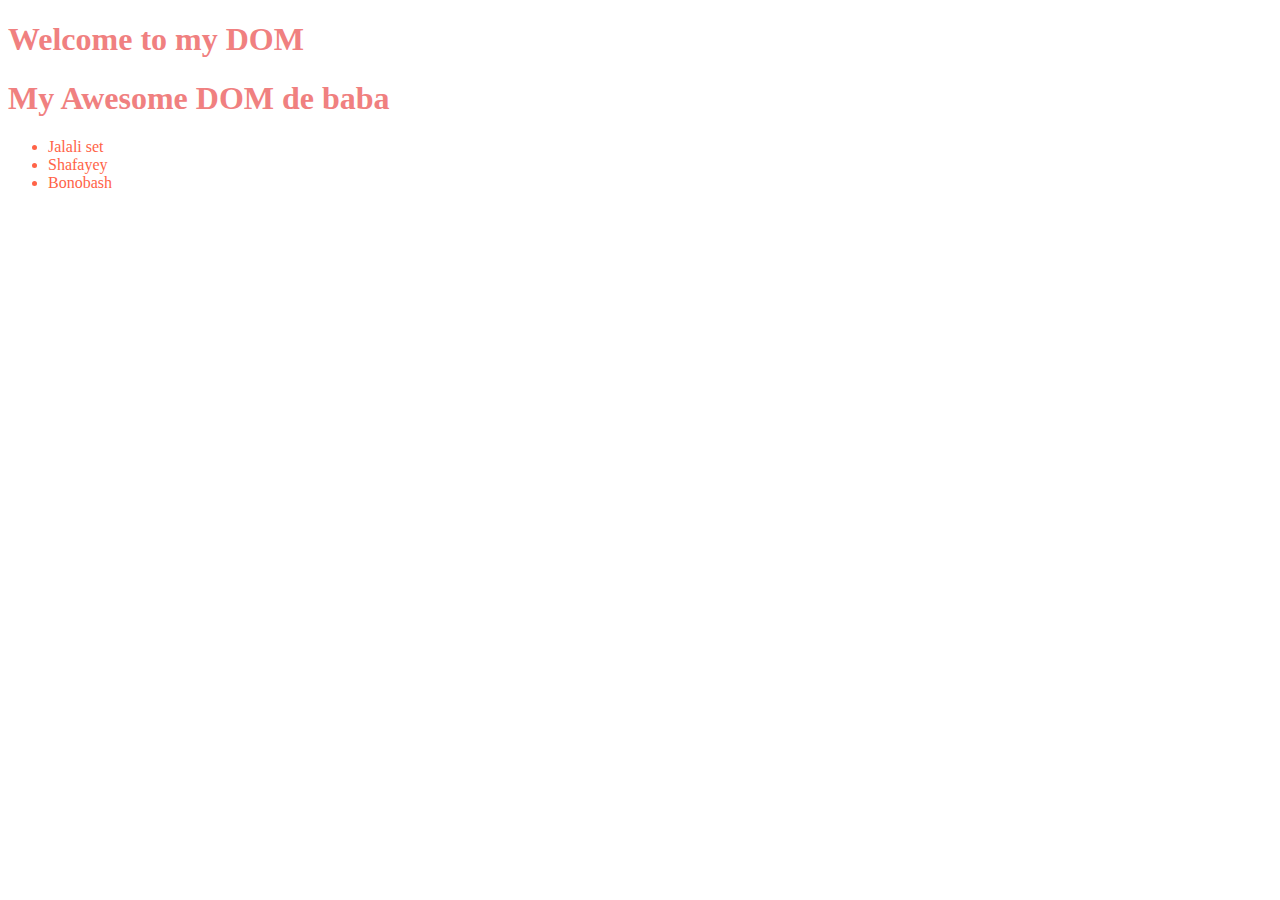
==== index.html @ ee763a3a "What Is Dom, Connect Your JS File With Html File" ====
<!DOCTYPE html>
<html lang="en">
<head>
    <meta charset="UTF-8">
    <meta name="viewport" content="width=device-width, initial-scale=1.0">
    <title>Tour of DOM</title>
    <link rel="stylesheet" href="./styles/styles.css">
    <style>
        li{
            color: tomato;
        }
    </style>
</head>
<body>
    <header>
        <h1>Welcome to my DOM</h1>
    </header>
    <main>
        <h1>My Awesome DOM de baba</h1>
        <ul>
            <li>Jalali set</li>
            <li>Shafayey</li>
            <li>Bonobash</li>
        </ul>
    </main>
    <script src="js/dom.js"></script>
    <script>
        console.log('adding js inside the html file')
    </script>
</body>
</html>
---- styles/styles.css ----
h1{
    color: lightcoral;
}
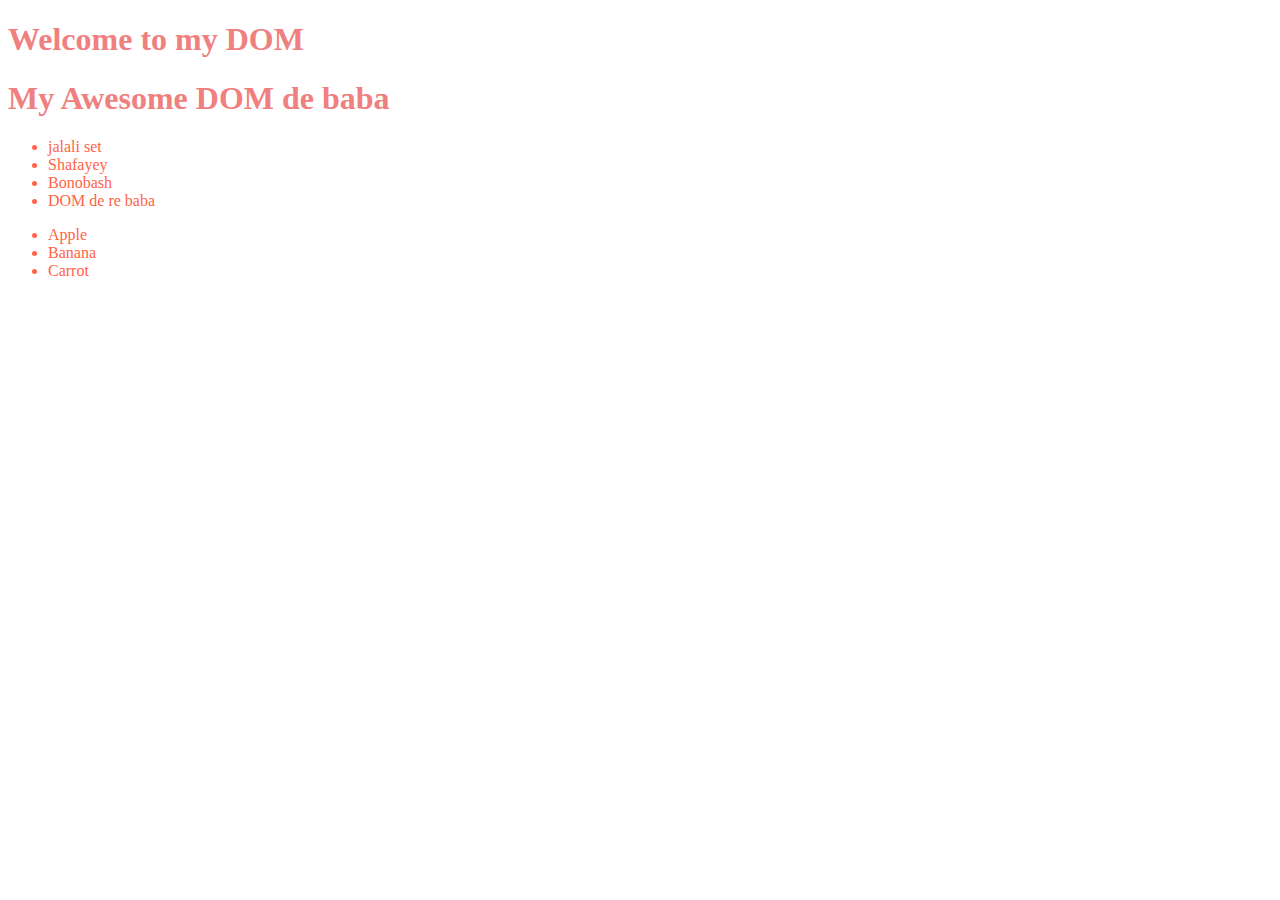
==== commit d7efe3d8: "Traversing Dom - GetElementsByTagName" ====
--- a/index.html
+++ b/index.html
@@ -1,31 +1,46 @@
 <!DOCTYPE html>
 <html lang="en">
-<head>
-    <meta charset="UTF-8">
-    <meta name="viewport" content="width=device-width, initial-scale=1.0">
-    <title>Tour of DOM</title>
-    <link rel="stylesheet" href="./styles/styles.css">
-    <style>
-        li{
-            color: tomato;
-        }
-    </style>
-</head>
-<body>
-    <header>
-        <h1>Welcome to my DOM</h1>
-    </header>
-    <main>
-        <h1>My Awesome DOM de baba</h1>
-        <ul>
-            <li>Jalali set</li>
-            <li>Shafayey</li>
-            <li>Bonobash</li>
-        </ul>
-    </main>
-    <script src="js/dom.js"></script>
-    <script>
-        console.log('adding js inside the html file')
-    </script>
-</body>
-</html>+    <head>
+        <meta charset="UTF-8" />
+        <meta name="viewport" content="width=device-width, initial-scale=1.0" />
+        <title>Tour of DOM</title>
+        <link rel="stylesheet" href="./styles/styles.css" />
+        <style>
+            li {
+                color: tomato;
+            }
+        </style>
+    </head>
+    <body>
+        <header>
+            <h1>Welcome to my DOM</h1>
+        </header>
+        <main>
+            <h1>My Awesome DOM de baba</h1>
+            <ul>
+                <li>jalali set</li>
+                <li>Shafayey</li>
+                <li>Bonobash</li>
+                <li>DOM de re baba</li>
+            </ul>
+            <ul>
+                <li>Apple</li>
+                <li>Banana</li>
+                <li>Carrot</li>
+            </ul>
+        </main>
+        <script src="js/dom.js"></script>
+        <script>
+            const liCollection = document.getElementsByTagName("li");
+            //   console.log(liCollection);
+            for (const li of liCollection) {
+                console.log(li.innerText);
+            }
+
+            const allHeadings = document.getElementsByTagName("h1");
+            for (const h1 of allHeadings) {
+                console.log(h1.innerText);
+            }
+        </script>
+    </body>
+</html>
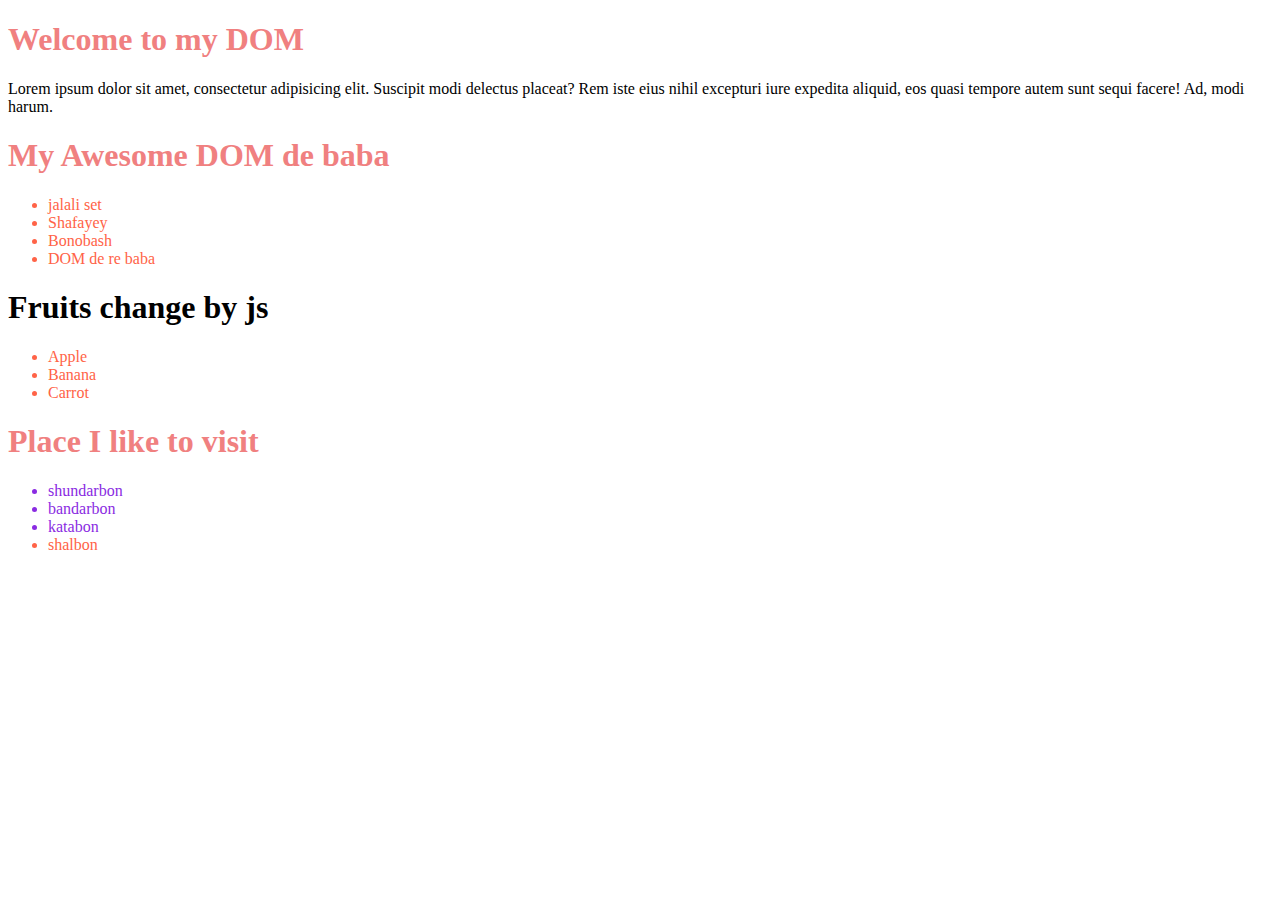
==== commit e95db867: "Traversing Dom - GetElementByClass VS GetElementById" ====
--- a/index.html
+++ b/index.html
@@ -9,11 +9,23 @@
             li {
                 color: tomato;
             }
+            #fruits-title {
+                color: black;
+            }
+            .important-places{
+                color: blueviolet;
+            }
         </style>
     </head>
     <body>
         <header>
             <h1>Welcome to my DOM</h1>
+            <p>
+                Lorem ipsum dolor sit amet, consectetur adipisicing elit.
+                Suscipit modi delectus placeat? Rem iste eius nihil excepturi
+                iure expedita aliquid, eos quasi tempore autem sunt sequi
+                facere! Ad, modi harum.
+            </p>
         </header>
         <main>
             <h1>My Awesome DOM de baba</h1>
@@ -23,23 +35,43 @@
                 <li>Bonobash</li>
                 <li>DOM de re baba</li>
             </ul>
-            <ul>
-                <li>Apple</li>
-                <li>Banana</li>
-                <li>Carrot</li>
-            </ul>
+            <section>
+                <h1 id="fruits-title">Fruits I like</h1>
+                <ul>
+                    <li>Apple</li>
+                    <li>Banana</li>
+                    <li>Carrot</li>
+                </ul>
+            </section>
+            <section>
+                <h1 id="places-title">Place I like to visit</h1>
+                <ul>
+                    <li class="important-places">shundarbon</li>
+                    <li class="important-places">bandarbon</li>
+                    <li class="important-places">katabon</li>
+                    <li class="other-place">shalbon</li>
+                </ul>
+            </section>
         </main>
         <script src="js/dom.js"></script>
         <script>
             const liCollection = document.getElementsByTagName("li");
             //   console.log(liCollection);
             for (const li of liCollection) {
-                console.log(li.innerText);
+                // console.log(li.innerText);
             }
 
             const allHeadings = document.getElementsByTagName("h1");
             for (const h1 of allHeadings) {
-                console.log(h1.innerText);
+                // console.log(h1.innerText);
+            }
+
+            const fruitsTitle = document.getElementById('fruits-title');
+            fruitsTitle.innerText = 'Fruits change by js';
+
+            const places = document.getElementsByClassName('important-places');
+            for(const place of places){
+            console.log(place.innerText);
             }
         </script>
     </body>
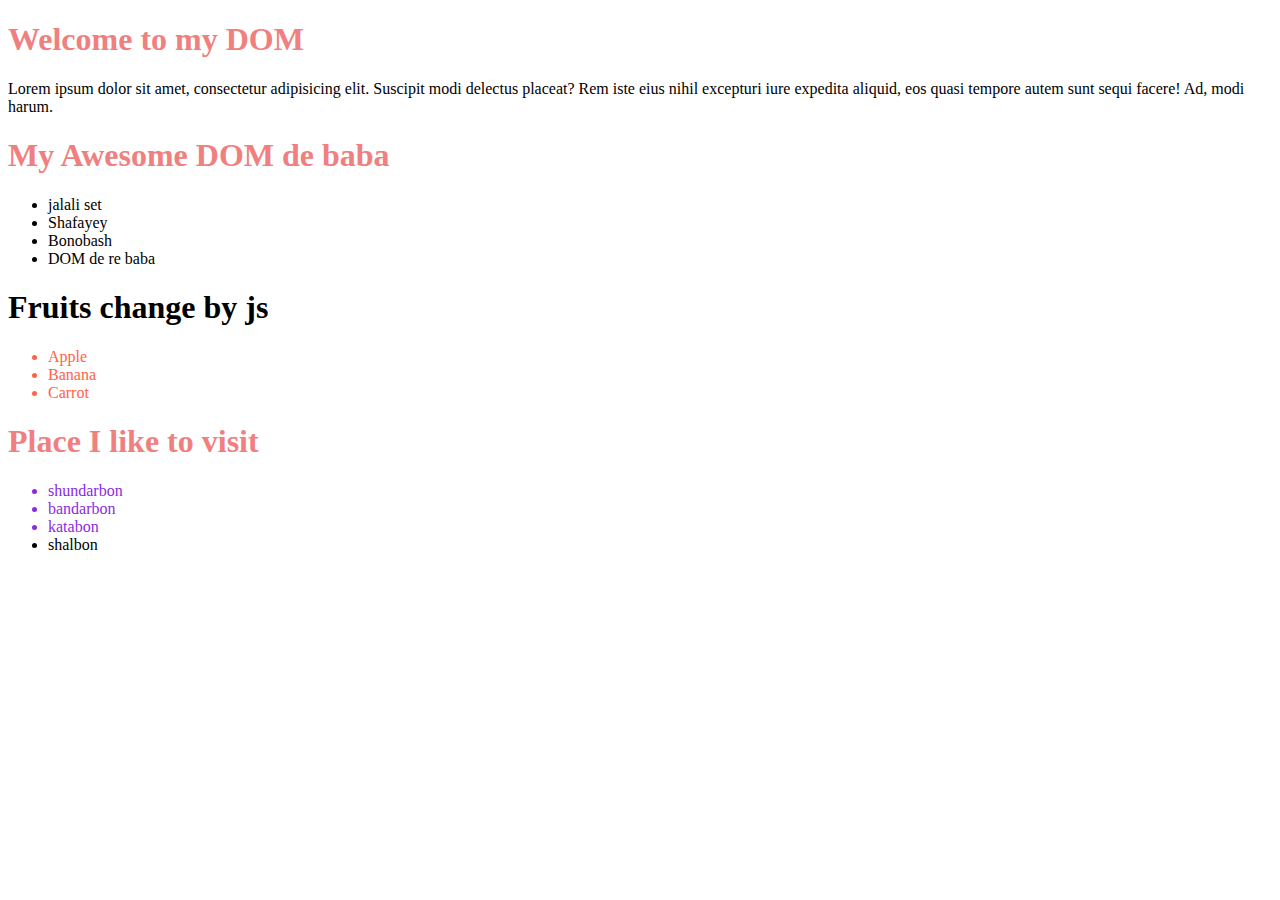
==== commit db4430e7: "Traversing Dom - GetElementByQuerySelector, QuerySelectorAll" ====
--- a/index.html
+++ b/index.html
@@ -6,7 +6,7 @@
         <title>Tour of DOM</title>
         <link rel="stylesheet" href="./styles/styles.css" />
         <style>
-            li {
+            .fruits-container li {
                 color: tomato;
             }
             #fruits-title {
@@ -35,7 +35,7 @@
                 <li>Bonobash</li>
                 <li>DOM de re baba</li>
             </ul>
-            <section>
+            <section class="fruits-container">
                 <h1 id="fruits-title">Fruits I like</h1>
                 <ul>
                     <li>Apple</li>
@@ -60,19 +60,29 @@
             for (const li of liCollection) {
                 // console.log(li.innerText);
             }
-
+            // option-1: getElementsByTagName
             const allHeadings = document.getElementsByTagName("h1");
             for (const h1 of allHeadings) {
                 // console.log(h1.innerText);
             }
 
+            // option-2: getElementById
             const fruitsTitle = document.getElementById('fruits-title');
             fruitsTitle.innerText = 'Fruits change by js';
 
+            // option-3: getElementsByClassName
             const places = document.getElementsByClassName('important-places');
             for(const place of places){
             console.log(place.innerText);
             }
+
+            // option-4: querySelector
+            // option-5: querySelectorAll
+            const someLi = document.querySelectorAll('.fruits-container li');
+            console.log(someLi);
+            for(const li of someLi){
+                console.log(li.innerText);
+            }
         </script>
     </body>
 </html>
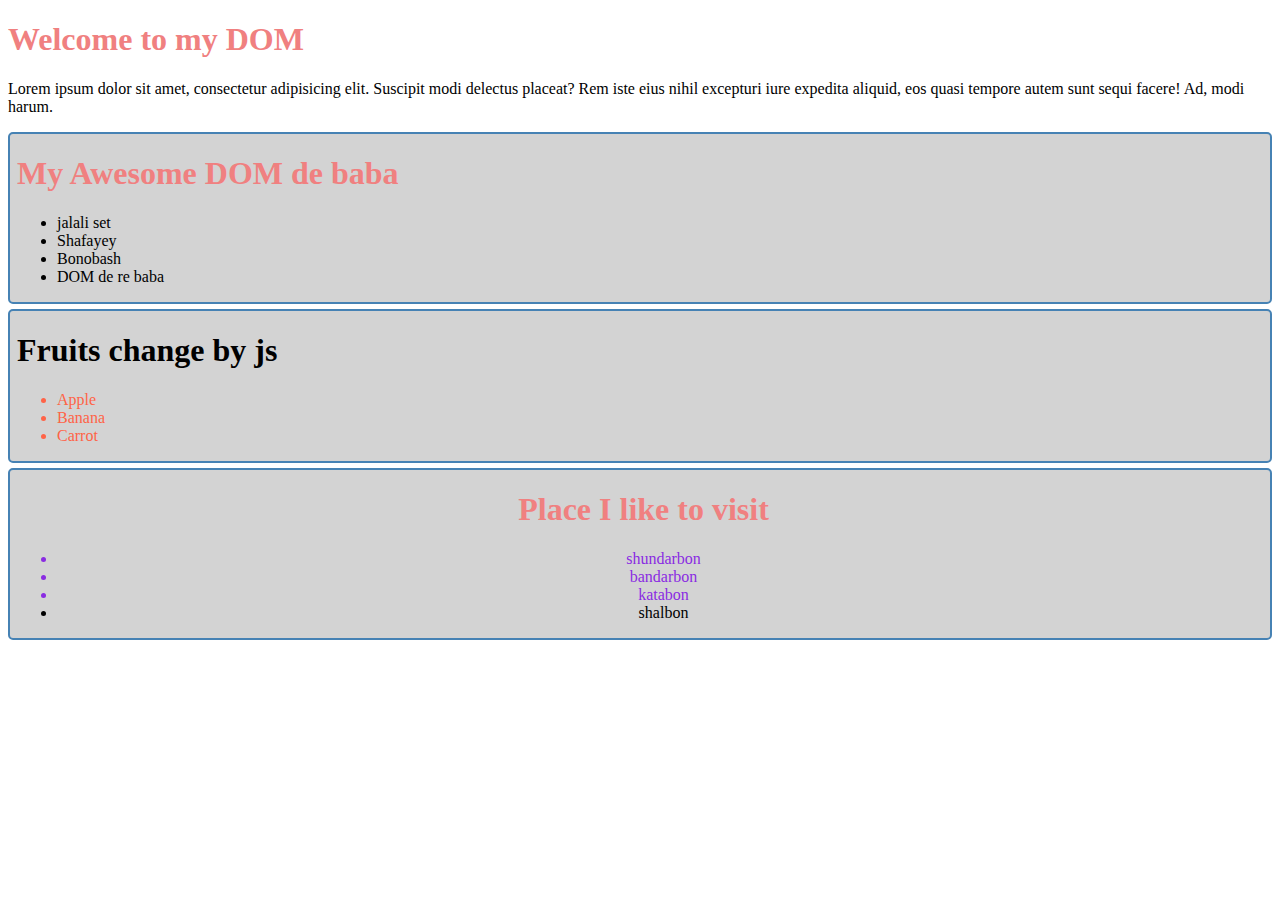
==== commit 325df157: "Styling Dom Properties, Add And Remove Css Class Using JS" ====
--- a/index.html
+++ b/index.html
@@ -28,6 +28,7 @@
             </p>
         </header>
         <main>
+            <section>
             <h1>My Awesome DOM de baba</h1>
             <ul>
                 <li>jalali set</li>
@@ -35,15 +36,16 @@
                 <li>Bonobash</li>
                 <li>DOM de re baba</li>
             </ul>
+            </section>
             <section class="fruits-container">
-                <h1 id="fruits-title">Fruits I like</h1>
+                <h1 id="fruits-title" class="some-class random-class blue-bg">Fruits I like</h1>
                 <ul>
                     <li>Apple</li>
                     <li>Banana</li>
                     <li>Carrot</li>
                 </ul>
             </section>
-            <section>
+            <section id="places-container" class="large-text">
                 <h1 id="places-title">Place I like to visit</h1>
                 <ul>
                     <li class="important-places">shundarbon</li>
@@ -54,6 +56,7 @@
             </section>
         </main>
         <script src="js/dom.js"></script>
+        <script src="js/styleInJs.js"></script>
         <script>
             const liCollection = document.getElementsByTagName("li");
             //   console.log(liCollection);
@@ -73,7 +76,7 @@
             // option-3: getElementsByClassName
             const places = document.getElementsByClassName('important-places');
             for(const place of places){
-            console.log(place.innerText);
+            // console.log(place.innerText);
             }
 
             // option-4: querySelector
@@ -81,7 +84,7 @@
             const someLi = document.querySelectorAll('.fruits-container li');
             console.log(someLi);
             for(const li of someLi){
-                console.log(li.innerText);
+                // console.log(li.innerText);
             }
         </script>
     </body>
--- a/styles/styles.css
+++ b/styles/styles.css
@@ -1,3 +1,12 @@
 h1{
     color: lightcoral;
+}
+
+.large-text{
+    font-size: 2em;
+}
+
+
+.text-center{
+    text-align: center;
 }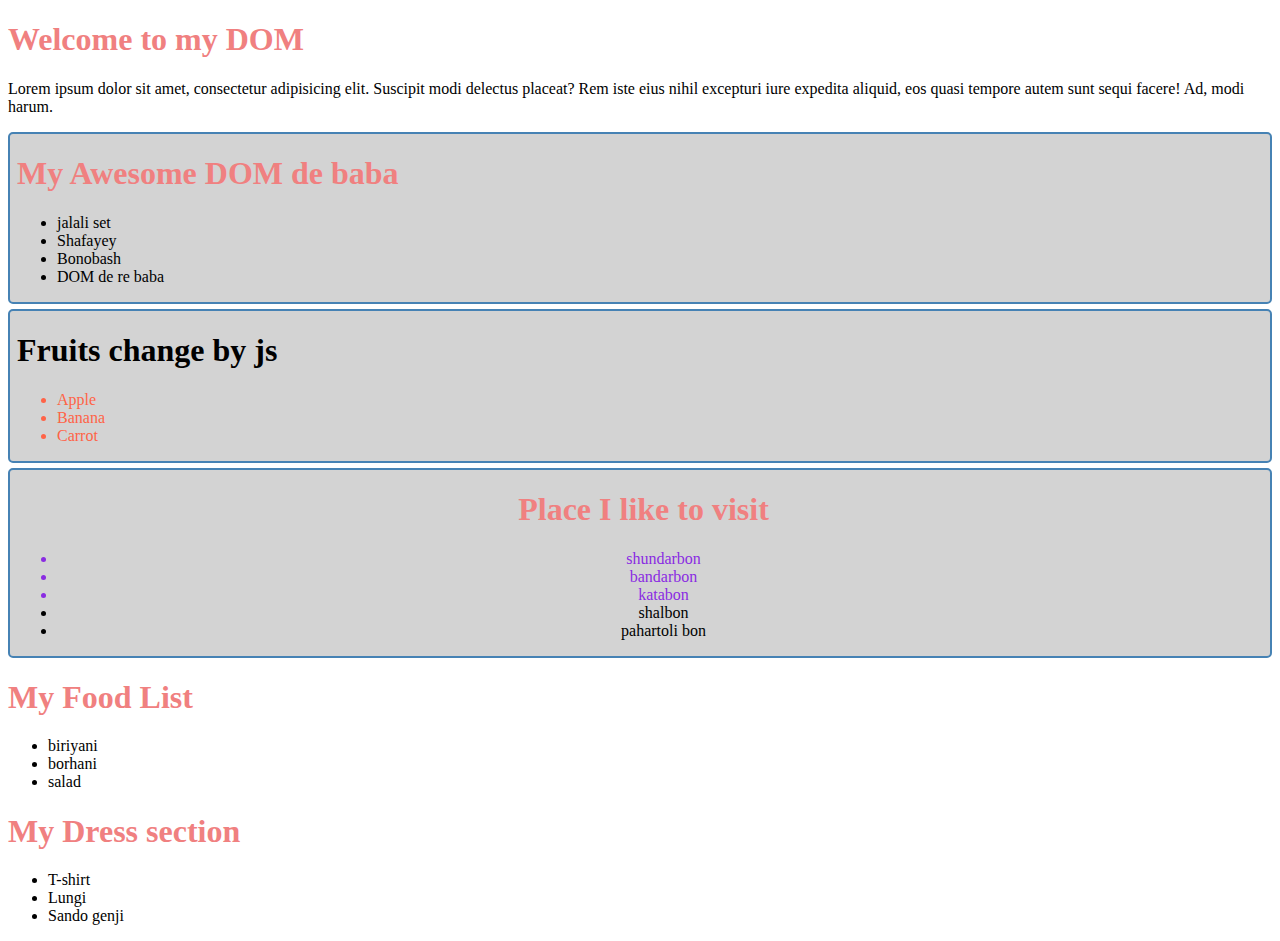
==== commit b6b5668b: "Create HTML Elements Using Javascript And AppendChild" ====
--- a/index.html
+++ b/index.html
@@ -12,7 +12,7 @@
             #fruits-title {
                 color: black;
             }
-            .important-places{
+            .important-places {
                 color: blueviolet;
             }
         </style>
@@ -27,18 +27,20 @@
                 facere! Ad, modi harum.
             </p>
         </header>
-        <main>
+        <main id="main-container">
             <section>
-            <h1>My Awesome DOM de baba</h1>
-            <ul>
-                <li>jalali set</li>
-                <li>Shafayey</li>
-                <li>Bonobash</li>
-                <li>DOM de re baba</li>
-            </ul>
+                <h1>My Awesome DOM de baba</h1>
+                <ul>
+                    <li>jalali set</li>
+                    <li>Shafayey</li>
+                    <li>Bonobash</li>
+                    <li>DOM de re baba</li>
+                </ul>
             </section>
             <section class="fruits-container">
-                <h1 id="fruits-title" class="some-class random-class blue-bg">Fruits I like</h1>
+                <h1 id="fruits-title" class="some-class random-class blue-bg">
+                    Fruits I like
+                </h1>
                 <ul>
                     <li>Apple</li>
                     <li>Banana</li>
@@ -47,7 +49,7 @@
             </section>
             <section id="places-container" class="large-text">
                 <h1 id="places-title">Place I like to visit</h1>
-                <ul>
+                <ul id="places-list">
                     <li class="important-places">shundarbon</li>
                     <li class="important-places">bandarbon</li>
                     <li class="important-places">katabon</li>
@@ -57,6 +59,7 @@
         </main>
         <script src="js/dom.js"></script>
         <script src="js/styleInJs.js"></script>
+        <script src="js/append.js"></script>
         <script>
             const liCollection = document.getElementsByTagName("li");
             //   console.log(liCollection);
@@ -70,20 +73,20 @@
             }
 
             // option-2: getElementById
-            const fruitsTitle = document.getElementById('fruits-title');
-            fruitsTitle.innerText = 'Fruits change by js';
+            const fruitsTitle = document.getElementById("fruits-title");
+            fruitsTitle.innerText = "Fruits change by js";
 
             // option-3: getElementsByClassName
-            const places = document.getElementsByClassName('important-places');
-            for(const place of places){
-            // console.log(place.innerText);
+            const places = document.getElementsByClassName("important-places");
+            for (const place of places) {
+                // console.log(place.innerText);
             }
 
             // option-4: querySelector
             // option-5: querySelectorAll
-            const someLi = document.querySelectorAll('.fruits-container li');
+            const someLi = document.querySelectorAll(".fruits-container li");
             console.log(someLi);
-            for(const li of someLi){
+            for (const li of someLi) {
                 // console.log(li.innerText);
             }
         </script>
